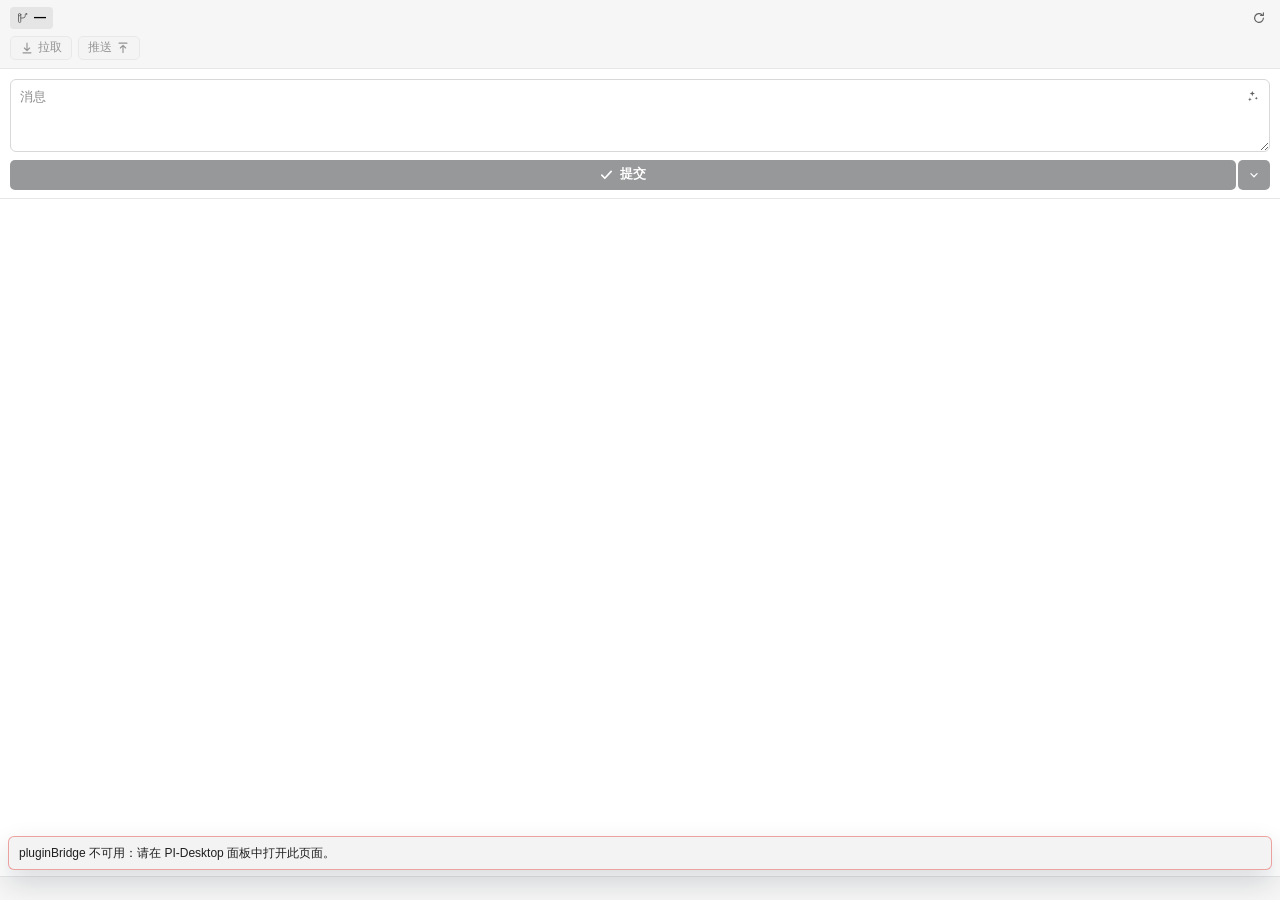
==== git-workbench/renderer/index.html @ c123859a "feat(git-workbench): 新增 Git 工作面板插件 - 新增插件清单与主进程：提供 git.state/diff/stage/commit/pull/push 等面板通道，并以参数数" ====
<!doctype html>
<html lang="zh-CN" data-booting="true">
  <head>
    <meta charset="UTF-8" />
    <meta name="viewport" content="width=device-width, initial-scale=1.0" />
    <meta name="pi-plugin-chrome" content="v3" />
    <meta
      http-equiv="Content-Security-Policy"
      content="default-src 'none'; script-src 'self' file:; style-src 'self' file: 'unsafe-inline'; img-src 'self' file: data:; font-src 'self' file:; connect-src 'none';"
    />
    <title>Git Workbench</title>
    <link rel="stylesheet" href="panel.css" />
  </head>
  <body>
    <div class="shell" id="shell">
      <header class="topbar">
        <div class="repo-line">
          <span class="branch-chip" id="branchChip" title="当前分支">
            <svg viewBox="0 0 16 16" aria-hidden="true" class="ico">
              <path
                d="M5 3.5a1.5 1.5 0 1 1-3 0 1.5 1.5 0 0 1 3 0Zm0 0v9a1.5 1.5 0 1 1-3 0v-9M5 8h3a3 3 0 0 0 3-3V3.5"
                fill="none"
                stroke="currentColor"
                stroke-width="1.2"
                stroke-linecap="round"
              />
              <circle cx="12.5" cy="2.5" r="1.3" fill="currentColor" />
            </svg>
            <span id="branchName">—</span>
          </span>
          <span class="repo-name" id="repoName"></span>
          <span class="spacer"></span>
          <button class="icon-btn" id="refreshBtn" title="刷新" aria-label="刷新">
            <svg viewBox="0 0 16 16" aria-hidden="true" class="ico">
              <path
                d="M13 8a5 5 0 1 1-1.6-3.7M13 2v3.2H9.8"
                fill="none"
                stroke="currentColor"
                stroke-width="1.3"
                stroke-linecap="round"
                stroke-linejoin="round"
              />
            </svg>
          </button>
        </div>
        <div class="sync-line">
          <span class="sync-count" id="syncCount" hidden></span>
          <button class="ghost-btn" id="pullBtn" title="git pull（合并方式）">
            <svg viewBox="0 0 16 16" aria-hidden="true" class="ico">
              <path
                d="M8 2.5v8M8 11l-3-3M8 11l3-3M3.5 13.5h9"
                fill="none"
                stroke="currentColor"
                stroke-width="1.3"
                stroke-linecap="round"
                stroke-linejoin="round"
              />
            </svg>
            拉取
          </button>
          <button class="ghost-btn" id="pushBtn" title="git push">
            推送
            <svg viewBox="0 0 16 16" aria-hidden="true" class="ico">
              <path
                d="M8 13V5M8 5l-3 3M8 5l3 3M3.5 2.5h9"
                fill="none"
                stroke="currentColor"
                stroke-width="1.3"
                stroke-linecap="round"
                stroke-linejoin="round"
              />
            </svg>
          </button>
        </div>
      </header>

      <section class="composer">
        <div class="editor">
          <textarea
            id="message"
            rows="3"
            spellcheck="false"
            aria-label="提交信息"
            placeholder="消息"
          ></textarea>
          <button class="gen-btn" id="genBtn" title="用 AI 生成提交信息" aria-label="用 AI 生成提交信息">
            <svg viewBox="0 0 16 16" aria-hidden="true" class="ico">
              <path
                d="M7.2 2.2 8 4.4l2.2.8L8 6l-.8 2.2L6.4 6l-2.2-.8L6.4 4.4 7.2 2.2Zm4.6 6.6.5 1.3 1.3.5-1.3.5-.5 1.3-.5-1.3-1.3-.5 1.3-.5.5-1.3ZM4.4 9.6l.6 1.6 1.6.6-1.6.6-.6 1.6-.6-1.6L2.2 12l1.6-.6.6-1.6Z"
                fill="currentColor"
              />
            </svg>
          </button>
        </div>
        <div class="commit-row">
          <button class="commit-btn" id="commitBtn">
            <svg viewBox="0 0 16 16" aria-hidden="true" class="ico">
              <path
                d="M3 8.6 6.2 12 13 4.6"
                fill="none"
                stroke="currentColor"
                stroke-width="1.8"
                stroke-linecap="round"
                stroke-linejoin="round"
              />
            </svg>
            <span id="commitLabel">提交</span>
          </button>
          <button class="commit-split" id="commitMenuBtn" aria-haspopup="menu" aria-expanded="false" aria-label="更多提交选项">
            <svg viewBox="0 0 16 16" aria-hidden="true" class="ico">
              <path d="m4.5 6.5 3.5 3.5 3.5-3.5" fill="none" stroke="currentColor" stroke-width="1.4" stroke-linecap="round" stroke-linejoin="round" />
            </svg>
          </button>
        </div>
        <div class="menu" id="commitMenu" role="menu" hidden>
          <button class="menu-item" data-menu="commit-staged" role="menuitem">仅提交已暂存</button>
          <button class="menu-item" data-menu="commit-all" role="menuitem">提交全部更改</button>
          <div class="menu-sep"></div>
          <label class="menu-check"><input type="checkbox" id="optPush" /> 提交后立即推送</label>
          <label class="menu-check"><input type="checkbox" id="optSignoff" /> 添加 Signed-off-by</label>
        </div>
      </section>

      <div class="banner" id="banner" hidden></div>

      <main class="lists" id="lists" aria-live="polite"></main>

      <footer class="statusbar">
        <span class="status-repo" id="statusRepo"></span>
        <span class="status-last" id="statusLast"></span>
      </footer>
    </div>

    <div class="overlay" id="overlay" hidden>
      <div class="sheet" role="dialog" aria-modal="true" aria-labelledby="sheetTitle">
        <header class="sheet-head">
          <button class="icon-btn" id="sheetBack" aria-label="返回">
            <svg viewBox="0 0 16 16" aria-hidden="true" class="ico">
              <path d="M10 3 5 8l5 5" fill="none" stroke="currentColor" stroke-width="1.4" stroke-linecap="round" stroke-linejoin="round" />
            </svg>
          </button>
          <div class="sheet-titles">
            <div class="sheet-title" id="sheetTitle"></div>
            <div class="sheet-sub" id="sheetSub"></div>
          </div>
          <button class="icon-btn" id="sheetClose" aria-label="关闭">
            <svg viewBox="0 0 16 16" aria-hidden="true" class="ico">
              <path d="m4 4 8 8M12 4l-8 8" fill="none" stroke="currentColor" stroke-width="1.4" stroke-linecap="round" />
            </svg>
          </button>
        </header>
        <div class="sheet-body" id="sheetBody"></div>
        <footer class="sheet-foot" id="sheetFoot" hidden></footer>
      </div>
    </div>

    <div class="toasts" id="toasts"></div>
    <script src="panel.js"></script>
  </body>
</html>
---- git-workbench/renderer/panel.css ----
/*
 * Git Workbench — work-panel view styling.
 *
 * The view docks inside the host work panel (--pi-plugin-titlebar-height is
 * 0px there and 46px in a detached ui.panel window), so every top offset uses
 * the host variable instead of a hard-coded number.
 */

:root {
  color-scheme: dark;
  --bg: #1f1f1f;
  --bg-soft: #232323;
  --surface: #262626;
  --surface-hover: #2d2d2d;
  --field: #1a1a1a;
  --border: #343434;
  --border-soft: #2a2a2a;
  --fg: #e8e8e8;
  --fg-strong: #ffffff;
  --muted: #9a9a9a;
  --muted-dim: #6f6f6f;
  --accent: #4a9eff;
  /* Primary action follows the host: text-primary on bg-primary, so a light,
     dark or plugin theme all get a readable monochrome commit button. The
     --theme-* hooks are filled in from app.getAppearance() by panel.js. */
  --commit: var(--theme-primary, #ffffff);
  --commit-hover: var(--theme-primary-hover, color-mix(in oklab, var(--commit) 88%, #000));
  --commit-fg: var(--theme-primary-fg, #1a1c1f);
  --danger: #e5534b;
  --add: #57ab5a;
  --del: #e5534b;
  --mod: #d4a72c;
  --untracked: #7bb3ff;
  --conflict: #d18616;
  --add-bg: rgba(46, 160, 67, 0.16);
  --del-bg: rgba(229, 83, 75, 0.15);
  --shadow: 0 12px 32px rgba(0, 0, 0, 0.45);
  --radius: 6px;
  --mono: ui-monospace, SFMono-Regular, "SF Mono", Menlo, Consolas, monospace;
}

:root[data-base="light"] {
  color-scheme: light;
  --bg: #ffffff;
  --bg-soft: #f6f6f6;
  --surface: #f3f3f3;
  --surface-hover: #e9e9e9;
  --field: #ffffff;
  --border: #d8d8d8;
  --border-soft: #e6e6e6;
  --fg: #1f1f1f;
  --fg-strong: #000000;
  --muted: #616161;
  --muted-dim: #8b8b8b;
  --accent: #0a66c2;
  --commit: var(--theme-primary, #1a1c1f);
  --commit-hover: var(--theme-primary-hover, color-mix(in oklab, var(--commit) 86%, #fff));
  --commit-fg: var(--theme-primary-fg, #ffffff);
  --add: #1a7f37;
  --del: #cf222e;
  --mod: #9a6700;
  --untracked: #0969da;
  --conflict: #bc4c00;
  --add-bg: rgba(26, 127, 55, 0.1);
  --del-bg: rgba(207, 34, 46, 0.09);
  --shadow: 0 12px 28px rgba(15, 25, 35, 0.16);
}

* {
  box-sizing: border-box;
}

html,
body {
  height: 100%;
}

body {
  margin: 0;
  background: var(--bg);
  color: var(--fg);
  font: 13px/1.45 -apple-system, BlinkMacSystemFont, "Segoe UI", "PingFang SC", "Hiragino Sans GB", sans-serif;
  overflow: hidden;
  -webkit-font-smoothing: antialiased;
}

button {
  font: inherit;
  color: inherit;
  background: none;
  border: 0;
  cursor: pointer;
}

button:focus-visible,
textarea:focus-visible,
.file:focus-visible {
  outline: 2px solid color-mix(in oklab, var(--accent) 70%, transparent);
  outline-offset: 1px;
}

.ico {
  width: 14px;
  height: 14px;
  flex: none;
}

.shell {
  display: flex;
  flex-direction: column;
  height: 100dvh;
  padding-top: var(--pi-plugin-titlebar-height, 0px);
  min-height: 0;
  position: relative;
}

/* ---------------------------------------------------------------- top bar */

.topbar {
  flex: none;
  padding: 6px 10px 8px;
  border-bottom: 1px solid var(--border-soft);
  background: var(--bg-soft);
}

.repo-line {
  display: flex;
  align-items: center;
  gap: 6px;
  min-height: 24px;
}

.branch-chip {
  display: inline-flex;
  align-items: center;
  gap: 5px;
  max-width: 58%;
  padding: 2px 7px;
  border-radius: 4px;
  background: color-mix(in oklab, var(--fg) 8%, transparent);
  font-size: 12px;
  font-weight: 560;
  letter-spacing: -0.01em;
  color: var(--fg-strong);
  white-space: nowrap;
  overflow: hidden;
  text-overflow: ellipsis;
}

.branch-chip .ico {
  width: 12px;
  height: 12px;
  color: var(--muted);
}

.repo-name {
  font-size: 11.5px;
  color: var(--muted-dim);
  white-space: nowrap;
  overflow: hidden;
  text-overflow: ellipsis;
}

.spacer {
  flex: 1 1 auto;
}

.icon-btn {
  display: inline-flex;
  align-items: center;
  justify-content: center;
  width: 22px;
  height: 22px;
  border-radius: 4px;
  color: var(--muted);
  transition: background 120ms ease, color 120ms ease;
}

.icon-btn:hover {
  background: var(--surface-hover);
  color: var(--fg-strong);
}

.sync-line {
  display: flex;
  align-items: center;
  gap: 6px;
  margin-top: 6px;
}

.sync-count {
  font-size: 11.5px;
  color: var(--muted);
  font-variant-numeric: tabular-nums;
  padding-right: 2px;
}

.ghost-btn {
  display: inline-flex;
  align-items: center;
  gap: 4px;
  height: 24px;
  padding: 0 9px;
  border: 1px solid var(--border);
  border-radius: 5px;
  background: var(--surface);
  color: var(--fg);
  font-size: 12px;
  transition: border-color 120ms ease, background 120ms ease;
}

.ghost-btn:hover:not(:disabled) {
  background: var(--surface-hover);
  border-color: color-mix(in oklab, var(--fg) 22%, transparent);
}

.ghost-btn:disabled {
  opacity: 0.45;
  cursor: default;
}

/* --------------------------------------------------------------- composer */

.composer {
  position: relative;
  flex: none;
  padding: 10px 10px 8px;
  border-bottom: 1px solid var(--border-soft);
}

.editor {
  position: relative;
}

textarea#message {
  display: block;
  width: 100%;
  min-height: 54px;
  max-height: 220px;
  padding: 8px 34px 8px 9px;
  resize: vertical;
  border: 1px solid var(--border);
  border-radius: var(--radius);
  background: var(--field);
  color: var(--fg-strong);
  font: inherit;
  line-height: 1.4;
}

textarea#message::placeholder {
  color: var(--muted-dim);
}

textarea#message:focus {
  border-color: color-mix(in oklab, var(--accent) 62%, transparent);
  outline: none;
}

.gen-btn {
  position: absolute;
  top: 5px;
  right: 5px;
  display: inline-flex;
  align-items: center;
  justify-content: center;
  width: 24px;
  height: 24px;
  border-radius: 4px;
  color: var(--muted);
}

.gen-btn:hover:not(:disabled) {
  background: var(--surface-hover);
  color: var(--accent);
}

.gen-btn[data-busy="true"] .ico {
  animation: spin 1s linear infinite;
}

@keyframes spin {
  to {
    transform: rotate(360deg);
  }
}

.commit-row {
  display: flex;
  gap: 2px;
  margin-top: 8px;
}

.commit-btn,
.commit-split {
  display: inline-flex;
  align-items: center;
  justify-content: center;
  gap: 6px;
  height: 30px;
  border-radius: 5px;
  background: var(--commit);
  color: var(--commit-fg);
  font-size: 13px;
  font-weight: 600;
  letter-spacing: 0.01em;
  transition: background 120ms ease, opacity 120ms ease;
}

.commit-btn {
  flex: 1 1 auto;
}

.commit-btn .ico {
  width: 15px;
  height: 15px;
}

.commit-split {
  flex: none;
  width: 32px;
}

.commit-btn:hover:not(:disabled),
.commit-split:hover:not(:disabled) {
  background: var(--commit-hover);
}

.commit-btn:disabled,
.commit-split:disabled {
  opacity: 0.45;
  cursor: default;
}

.menu {
  position: absolute;
  z-index: 20;
  right: 10px;
  left: 10px;
  margin-top: 4px;
  padding: 4px;
  border: 1px solid var(--border);
  border-radius: 7px;
  background: var(--surface);
  box-shadow: var(--shadow);
}

.menu-item {
  display: block;
  width: 100%;
  padding: 6px 8px;
  border-radius: 4px;
  text-align: left;
  font-size: 12.5px;
}

.menu-item:hover {
  background: var(--surface-hover);
}

.menu-sep {
  height: 1px;
  margin: 4px 2px;
  background: var(--border-soft);
}

.menu-check {
  display: flex;
  align-items: center;
  gap: 7px;
  padding: 5px 8px;
  border-radius: 4px;
  font-size: 12.5px;
  color: var(--fg);
  cursor: pointer;
}

.menu-check:hover {
  background: var(--surface-hover);
}

.menu-check input {
  accent-color: var(--accent);
  margin: 0;
}

.banner {
  flex: none;
  margin: 8px 10px 0;
  padding: 7px 9px;
  border: 1px solid color-mix(in oklab, var(--danger) 45%, transparent);
  border-radius: var(--radius);
  background: color-mix(in oklab, var(--danger) 12%, transparent);
  color: var(--fg);
  font-size: 12px;
  white-space: pre-wrap;
  word-break: break-word;
}

.banner[data-kind="info"] {
  border-color: color-mix(in oklab, var(--accent) 42%, transparent);
  background: color-mix(in oklab, var(--accent) 12%, transparent);
}

/* ------------------------------------------------------------------ lists */

.lists {
  flex: 1 1 auto;
  min-height: 0;
  overflow-y: auto;
  overflow-x: hidden;
  padding-bottom: 8px;
}

.group + .group {
  border-top: 1px solid var(--border-soft);
}

.group-head {
  display: flex;
  align-items: center;
  gap: 6px;
  height: 30px;
  padding: 0 8px 0 4px;
  position: sticky;
  top: 0;
  z-index: 5;
  background: var(--bg);
}

.collapse {
  display: inline-flex;
  align-items: center;
  justify-content: center;
  width: 18px;
  height: 18px;
  border-radius: 4px;
  color: var(--muted);
  transition: transform 140ms ease;
}

.collapse[data-collapsed="true"] {
  transform: rotate(-90deg);
}

.collapse:hover {
  background: var(--surface-hover);
  color: var(--fg);
}

.group-head h2 {
  margin: 0;
  font-size: 12.5px;
  font-weight: 600;
  letter-spacing: 0.01em;
  color: var(--fg-strong);
}

.count {
  min-width: 17px;
  padding: 0 5px;
  border-radius: 9px;
  background: color-mix(in oklab, var(--fg) 12%, transparent);
  color: var(--fg);
  font-size: 11px;
  line-height: 16px;
  text-align: center;
  font-variant-numeric: tabular-nums;
}

.group-actions {
  display: flex;
  align-items: center;
  gap: 1px;
  margin-left: auto;
  opacity: 0;
  transition: opacity 120ms ease;
}

.group-head:hover .group-actions,
.group-actions:focus-within {
  opacity: 1;
}

.mini {
  display: inline-flex;
  align-items: center;
  justify-content: center;
  width: 20px;
  height: 20px;
  border-radius: 4px;
  color: var(--muted);
  font-size: 13px;
  line-height: 1;
}

.mini:hover {
  background: var(--surface-hover);
  color: var(--fg-strong);
}

.mini[data-act="discard"]:hover {
  color: var(--danger);
}

.files {
  margin: 0;
  padding: 0 4px 4px;
  list-style: none;
}

.file {
  display: flex;
  align-items: center;
  gap: 7px;
  height: 23px;
  padding: 0 6px 0 5px;
  border-radius: 4px;
  cursor: pointer;
  user-select: none;
}

.file:hover {
  background: var(--surface-hover);
}

.ftype {
  flex: none;
  display: inline-flex;
  align-items: center;
  justify-content: center;
  width: 17px;
  height: 15px;
  border-radius: 2px;
  background: color-mix(in oklab, var(--ft, var(--muted)) 82%, transparent);
  color: #0b0b0b;
  font-size: 8px;
  font-weight: 700;
  letter-spacing: -0.02em;
}

:root[data-base="light"] .ftype {
  color: #ffffff;
}

.ftext {
  display: flex;
  align-items: baseline;
  gap: 6px;
  min-width: 0;
  flex: 1 1 auto;
}

.fname {
  flex: none;
  max-width: 62%;
  overflow: hidden;
  text-overflow: ellipsis;
  white-space: nowrap;
  color: var(--fg-strong);
}

.fdir {
  min-width: 0;
  overflow: hidden;
  text-overflow: ellipsis;
  white-space: nowrap;
  font-size: 11.5px;
  color: var(--muted-dim);
}

.factions {
  display: none;
  align-items: center;
  gap: 1px;
  flex: none;
}

.file:hover .factions,
.file:focus-within .factions {
  display: inline-flex;
}

.file:hover .fstat,
.file:focus-within .fstat {
  display: none;
}

.fstat {
  flex: none;
  width: 14px;
  text-align: center;
  font-size: 11.5px;
  font-weight: 600;
  font-variant-numeric: tabular-nums;
}

.stat-M { color: var(--mod); }
.stat-A { color: var(--add); }
.stat-D { color: var(--del); }
.stat-R,
.stat-C { color: var(--untracked); }
.stat-U { color: var(--conflict); }

.empty {
  padding: 18px 14px;
  color: var(--muted);
  font-size: 12.5px;
  text-align: center;
  line-height: 1.6;
}

.empty strong {
  display: block;
  margin-bottom: 4px;
  color: var(--fg);
  font-weight: 560;
}

/* --------------------------------------------------------------- statusbar */

.statusbar {
  flex: none;
  display: flex;
  align-items: center;
  gap: 8px;
  height: 24px;
  padding: 0 10px;
  border-top: 1px solid var(--border-soft);
  background: var(--bg-soft);
  font-size: 11px;
  color: var(--muted-dim);
}

.status-repo {
  min-width: 0;
  overflow: hidden;
  text-overflow: ellipsis;
  white-space: nowrap;
}

.status-last {
  margin-left: auto;
  min-width: 0;
  overflow: hidden;
  text-overflow: ellipsis;
  white-space: nowrap;
  font-family: var(--mono);
}

/* ---------------------------------------------------------- diff / dialog */

.overlay {
  position: fixed;
  inset: 0;
  z-index: 40;
  display: flex;
  flex-direction: column;
  padding-top: var(--pi-plugin-titlebar-height, 0px);
  background: var(--bg);
}

.overlay[hidden] {
  display: none;
}

.sheet {
  display: flex;
  flex-direction: column;
  flex: 1 1 auto;
  min-height: 0;
}

/* A confirmation is a compact centered card, not a full-page sheet. */
.overlay[data-mode="confirm"] {
  align-items: center;
  justify-content: center;
  padding: calc(var(--pi-plugin-titlebar-height, 0px) + 16px) 16px 16px;
  background: rgba(0, 0, 0, 0.5);
}

.overlay[data-mode="confirm"] .sheet {
  flex: 0 1 auto;
  width: 100%;
  max-width: 420px;
  max-height: 80%;
  overflow: hidden;
  border: 1px solid var(--border);
  border-radius: 9px;
  background: var(--surface);
  box-shadow: var(--shadow);
}

.overlay[data-mode="confirm"] .sheet-head {
  background: transparent;
}

.overlay[data-mode="confirm"] #sheetBack {
  display: none;
}

.overlay[data-mode="confirm"] .sheet-body {
  flex: 0 1 auto;
}

.overlay[data-mode="confirm"] .sheet-foot {
  background: transparent;
}

.sheet-head {
  flex: none;
  display: flex;
  align-items: center;
  gap: 6px;
  padding: 6px 8px;
  border-bottom: 1px solid var(--border-soft);
  background: var(--bg-soft);
}

.sheet-titles {
  min-width: 0;
  flex: 1 1 auto;
}

.sheet-title {
  font-size: 12.5px;
  font-weight: 600;
  color: var(--fg-strong);
  overflow: hidden;
  text-overflow: ellipsis;
  white-space: nowrap;
}

.sheet-sub {
  font-size: 11px;
  color: var(--muted-dim);
  overflow: hidden;
  text-overflow: ellipsis;
  white-space: nowrap;
}

.sheet-body {
  flex: 1 1 auto;
  min-height: 0;
  overflow: auto;
  padding: 0;
}

.sheet-foot {
  flex: none;
  display: flex;
  justify-content: flex-end;
  gap: 8px;
  padding: 9px 10px;
  border-top: 1px solid var(--border-soft);
  background: var(--bg-soft);
}

.sheet-foot[hidden] {
  display: none;
}

.btn {
  height: 27px;
  padding: 0 12px;
  border: 1px solid var(--border);
  border-radius: 5px;
  background: var(--surface);
  font-size: 12.5px;
}

.btn:hover {
  background: var(--surface-hover);
}

.btn-primary {
  border-color: transparent;
  background: var(--commit);
  color: var(--commit-fg);
  font-weight: 600;
}

.btn-primary:hover {
  background: var(--commit-hover);
}

.btn-danger {
  border-color: transparent;
  background: var(--danger);
  color: #ffffff;
  font-weight: 600;
}

.confirm-body {
  padding: 16px 14px;
  font-size: 13px;
  line-height: 1.6;
  color: var(--fg);
}

.confirm-body code {
  font-family: var(--mono);
  font-size: 12px;
}

.patch {
  margin: 0;
  padding: 2px 0 14px;
  font: 11.5px/1.5 var(--mono);
  tab-size: 4;
}

.patch .line {
  display: block;
  padding: 0 10px;
  white-space: pre-wrap;
  word-break: break-word;
}

.patch .line.add {
  background: var(--add-bg);
  color: var(--add);
}

.patch .line.del {
  background: var(--del-bg);
  color: var(--del);
}

.patch .line.hunk {
  color: var(--accent);
  opacity: 0.9;
}

.patch .line.meta {
  color: var(--muted-dim);
}

.patch .line.ctx {
  color: var(--fg);
}

.patch-note {
  padding: 10px 12px;
  color: var(--muted);
  font: 12px/1.6 -apple-system, BlinkMacSystemFont, sans-serif;
}

/* ---------------------------------------------------------------- toasts */

.toasts {
  position: fixed;
  left: 8px;
  right: 8px;
  bottom: 30px;
  z-index: 60;
  display: flex;
  flex-direction: column;
  gap: 6px;
  pointer-events: none;
}

.toast {
  padding: 7px 10px;
  border: 1px solid var(--border);
  border-radius: var(--radius);
  background: var(--surface);
  box-shadow: var(--shadow);
  color: var(--fg);
  font-size: 12px;
  line-height: 1.5;
  word-break: break-word;
  animation: toast-in 140ms ease-out;
}

.toast[data-kind="error"] {
  border-color: color-mix(in oklab, var(--danger) 50%, transparent);
}

.toast[data-kind="success"] {
  border-color: color-mix(in oklab, var(--add) 55%, transparent);
}

@keyframes toast-in {
  from {
    opacity: 0;
    transform: translateY(6px);
  }
}

@media (prefers-reduced-motion: reduce) {
  * {
    animation-duration: 0.01ms !important;
  }
}
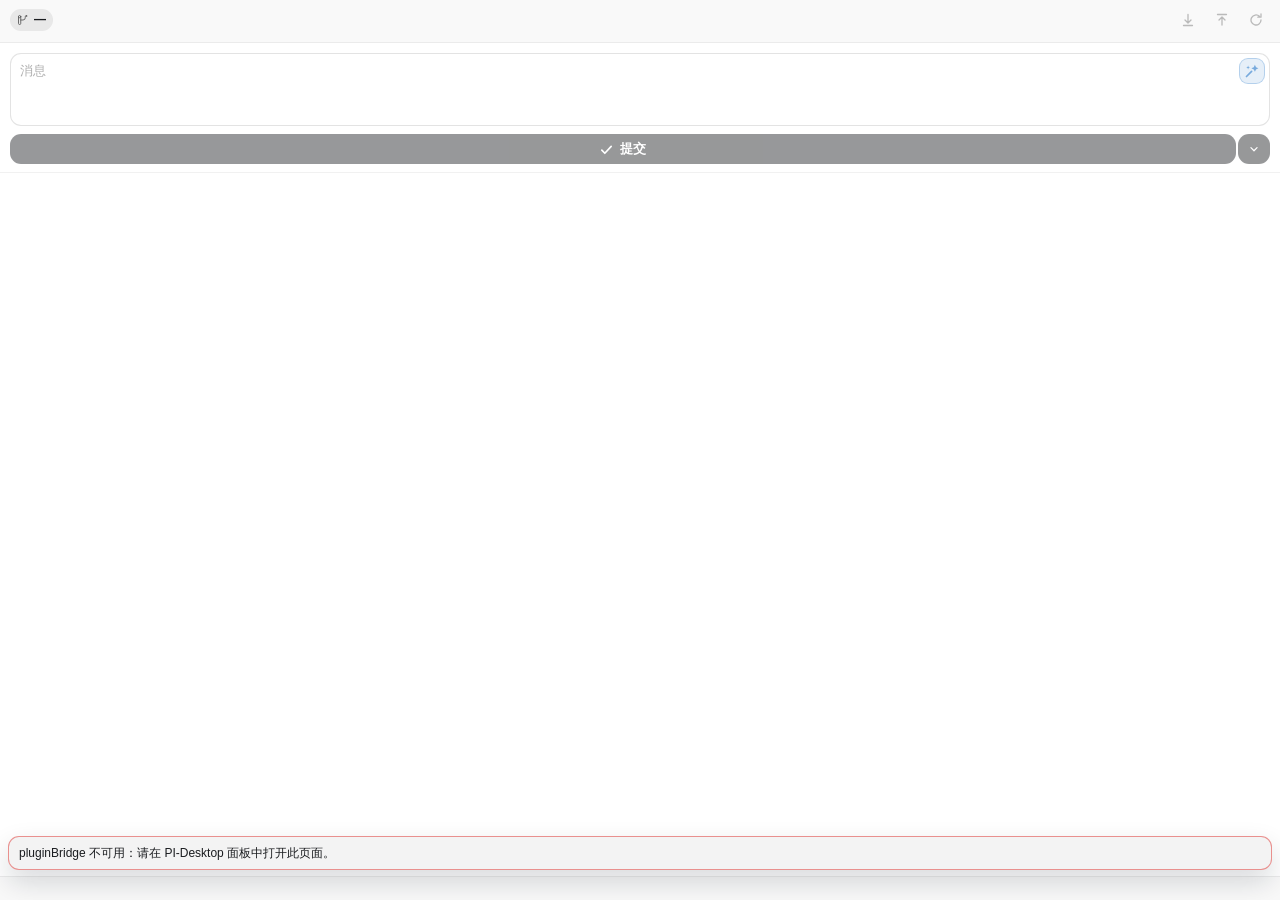
==== commit 0c66ee32: "feat(git-workbench): 面板底部新增提交历史与提交 diff 视图 - 新增 git.log / git.commitFiles / git.commitDiff 只读接口，提交历史" ====
--- a/git-workbench/renderer/index.html
+++ b/git-workbench/renderer/index.html
@@ -30,39 +30,35 @@
           </span>
           <span class="repo-name" id="repoName"></span>
           <span class="spacer"></span>
+          <span class="sync-count" id="syncCount" hidden></span>
+          <button class="icon-btn" id="pullBtn" title="拉取（git pull）" aria-label="拉取">
+            <svg viewBox="0 0 16 16" aria-hidden="true" class="ico">
+              <path
+                d="M8 2.5v8M8 11l-3-3M8 11l3-3M3.5 13.5h9"
+                fill="none"
+                stroke="currentColor"
+                stroke-width="1.3"
+                stroke-linecap="round"
+                stroke-linejoin="round"
+              />
+            </svg>
+          </button>
+          <button class="icon-btn" id="pushBtn" title="推送（git push）" aria-label="推送">
+            <svg viewBox="0 0 16 16" aria-hidden="true" class="ico">
+              <path
+                d="M8 13V5M8 5l-3 3M8 5l3 3M3.5 2.5h9"
+                fill="none"
+                stroke="currentColor"
+                stroke-width="1.3"
+                stroke-linecap="round"
+                stroke-linejoin="round"
+              />
+            </svg>
+          </button>
           <button class="icon-btn" id="refreshBtn" title="刷新" aria-label="刷新">
             <svg viewBox="0 0 16 16" aria-hidden="true" class="ico">
               <path
                 d="M13 8a5 5 0 1 1-1.6-3.7M13 2v3.2H9.8"
-                fill="none"
-                stroke="currentColor"
-                stroke-width="1.3"
-                stroke-linecap="round"
-                stroke-linejoin="round"
-              />
-            </svg>
-          </button>
-        </div>
-        <div class="sync-line">
-          <span class="sync-count" id="syncCount" hidden></span>
-          <button class="ghost-btn" id="pullBtn" title="git pull（合并方式）">
-            <svg viewBox="0 0 16 16" aria-hidden="true" class="ico">
-              <path
-                d="M8 2.5v8M8 11l-3-3M8 11l3-3M3.5 13.5h9"
-                fill="none"
-                stroke="currentColor"
-                stroke-width="1.3"
-                stroke-linecap="round"
-                stroke-linejoin="round"
-              />
-            </svg>
-            拉取
-          </button>
-          <button class="ghost-btn" id="pushBtn" title="git push">
-            推送
-            <svg viewBox="0 0 16 16" aria-hidden="true" class="ico">
-              <path
-                d="M8 13V5M8 5l-3 3M8 5l3 3M3.5 2.5h9"
                 fill="none"
                 stroke="currentColor"
                 stroke-width="1.3"
@@ -74,61 +70,167 @@
         </div>
       </header>
 
-      <section class="composer">
-        <div class="editor">
-          <textarea
-            id="message"
-            rows="3"
-            spellcheck="false"
-            aria-label="提交信息"
-            placeholder="消息"
-          ></textarea>
-          <button class="gen-btn" id="genBtn" title="用 AI 生成提交信息" aria-label="用 AI 生成提交信息">
-            <svg viewBox="0 0 16 16" aria-hidden="true" class="ico">
-              <path
-                d="M7.2 2.2 8 4.4l2.2.8L8 6l-.8 2.2L6.4 6l-2.2-.8L6.4 4.4 7.2 2.2Zm4.6 6.6.5 1.3 1.3.5-1.3.5-.5 1.3-.5-1.3-1.3-.5 1.3-.5.5-1.3ZM4.4 9.6l.6 1.6 1.6.6-1.6.6-.6 1.6-.6-1.6L2.2 12l1.6-.6.6-1.6Z"
-                fill="currentColor"
-              />
-            </svg>
-          </button>
+      <!-- Two columns: the work panel on the left, the selected diff on the
+           right. The splitter between them drags the diff width. -->
+      <div class="split" id="split">
+        <div class="pane pane-main" id="paneMain">
+          <section class="composer">
+            <div class="editor">
+              <textarea
+                id="message"
+                rows="3"
+                spellcheck="false"
+                aria-label="提交信息"
+                placeholder="消息"
+              ></textarea>
+              <button
+                class="gen-btn"
+                id="genBtn"
+                title="用 AI 生成提交信息"
+                aria-label="用 AI 生成提交信息"
+              >
+                <svg viewBox="0 0 16 16" aria-hidden="true" class="ico">
+                  <path
+                    d="M2.5 13.5 7.6 8.4"
+                    fill="none"
+                    stroke="currentColor"
+                    stroke-width="1.7"
+                    stroke-linecap="round"
+                  />
+                  <path
+                    d="M10.9 1.8 12 4.2l2.4 1.1L12 6.4l-1.1 2.4-1.1-2.4-2.4-1.1L9.8 4.2Z"
+                    fill="currentColor"
+                  />
+                  <path
+                    d="M4.1 2.6 4.6 4l1.4.5-1.4.5-.5 1.4-.5-1.4L2.2 4.5 3.6 4Z"
+                    fill="currentColor"
+                  />
+                </svg>
+              </button>
+            </div>
+            <div class="commit-row">
+              <button class="commit-btn" id="commitBtn">
+                <svg viewBox="0 0 16 16" aria-hidden="true" class="ico">
+                  <path
+                    d="M3 8.6 6.2 12 13 4.6"
+                    fill="none"
+                    stroke="currentColor"
+                    stroke-width="1.8"
+                    stroke-linecap="round"
+                    stroke-linejoin="round"
+                  />
+                </svg>
+                <span id="commitLabel">提交</span>
+              </button>
+              <button
+                class="commit-split"
+                id="commitMenuBtn"
+                aria-haspopup="menu"
+                aria-expanded="false"
+                aria-label="更多提交选项"
+              >
+                <svg viewBox="0 0 16 16" aria-hidden="true" class="ico">
+                  <path
+                    d="m4.5 6.5 3.5 3.5 3.5-3.5"
+                    fill="none"
+                    stroke="currentColor"
+                    stroke-width="1.4"
+                    stroke-linecap="round"
+                    stroke-linejoin="round"
+                  />
+                </svg>
+              </button>
+            </div>
+            <div class="menu" id="commitMenu" role="menu" hidden>
+              <button class="menu-item" data-menu="commit-staged" role="menuitem">仅提交已暂存</button>
+              <button class="menu-item" data-menu="commit-all" role="menuitem">提交全部更改</button>
+              <div class="menu-sep"></div>
+              <label class="menu-check"><input type="checkbox" id="optPush" /> 提交后立即推送</label>
+              <label class="menu-check"><input type="checkbox" id="optSignoff" /> 添加 Signed-off-by</label>
+            </div>
+          </section>
+
+          <div class="banner" id="banner" hidden></div>
+
+          <main class="lists" id="lists" aria-live="polite"></main>
+
+          <section class="history" id="history" aria-label="提交历史">
+            <header class="history-head" id="historyHead">
+              <button
+                class="collapse"
+                id="historyToggle"
+                data-collapsed="false"
+                aria-expanded="true"
+                aria-label="折叠或展开提交历史"
+              >
+                <svg viewBox="0 0 16 16" aria-hidden="true" class="ico">
+                  <path
+                    d="m4.5 6.5 3.5 3.5 3.5-3.5"
+                    fill="none"
+                    stroke="currentColor"
+                    stroke-width="1.4"
+                    stroke-linecap="round"
+                    stroke-linejoin="round"
+                  />
+                </svg>
+              </button>
+              <h2>提交历史</h2>
+              <span class="count" id="historyCount" hidden></span>
+              <div class="group-actions">
+                <button class="mini" id="historyMore" hidden title="加载更多提交" aria-label="加载更多提交">
+                  <svg viewBox="0 0 16 16" aria-hidden="true" class="ico">
+                    <circle cx="3.4" cy="8" r="1.15" fill="currentColor" />
+                    <circle cx="8" cy="8" r="1.15" fill="currentColor" />
+                    <circle cx="12.6" cy="8" r="1.15" fill="currentColor" />
+                  </svg>
+                </button>
+              </div>
+            </header>
+            <div class="history-body" id="historyBody">
+              <ol class="commits" id="commits"></ol>
+              <div class="history-empty" id="historyEmpty" hidden></div>
+            </div>
+          </section>
+
+          <footer class="statusbar">
+            <span class="status-repo" id="statusRepo"></span>
+            <span class="status-last" id="statusLast"></span>
+          </footer>
         </div>
-        <div class="commit-row">
-          <button class="commit-btn" id="commitBtn">
-            <svg viewBox="0 0 16 16" aria-hidden="true" class="ico">
-              <path
-                d="M3 8.6 6.2 12 13 4.6"
-                fill="none"
-                stroke="currentColor"
-                stroke-width="1.8"
-                stroke-linecap="round"
-                stroke-linejoin="round"
-              />
-            </svg>
-            <span id="commitLabel">提交</span>
-          </button>
-          <button class="commit-split" id="commitMenuBtn" aria-haspopup="menu" aria-expanded="false" aria-label="更多提交选项">
-            <svg viewBox="0 0 16 16" aria-hidden="true" class="ico">
-              <path d="m4.5 6.5 3.5 3.5 3.5-3.5" fill="none" stroke="currentColor" stroke-width="1.4" stroke-linecap="round" stroke-linejoin="round" />
-            </svg>
-          </button>
-        </div>
-        <div class="menu" id="commitMenu" role="menu" hidden>
-          <button class="menu-item" data-menu="commit-staged" role="menuitem">仅提交已暂存</button>
-          <button class="menu-item" data-menu="commit-all" role="menuitem">提交全部更改</button>
-          <div class="menu-sep"></div>
-          <label class="menu-check"><input type="checkbox" id="optPush" /> 提交后立即推送</label>
-          <label class="menu-check"><input type="checkbox" id="optSignoff" /> 添加 Signed-off-by</label>
-        </div>
-      </section>
-
-      <div class="banner" id="banner" hidden></div>
-
-      <main class="lists" id="lists" aria-live="polite"></main>
-
-      <footer class="statusbar">
-        <span class="status-repo" id="statusRepo"></span>
-        <span class="status-last" id="statusLast"></span>
-      </footer>
+
+        <div
+          class="splitter"
+          id="splitter"
+          role="separator"
+          aria-orientation="vertical"
+          aria-label="调整差异面板宽度（双击恢复一半）"
+          aria-valuemin="180"
+          tabindex="0"
+          hidden
+        ></div>
+
+        <section class="pane pane-diff" id="diffPane" aria-label="文件差异" hidden>
+          <header class="diff-head">
+            <div class="diff-titles">
+              <div class="diff-title" id="diffTitle"></div>
+              <div class="diff-sub" id="diffSub" hidden></div>
+            </div>
+            <span class="diff-stat" id="diffStat" hidden></span>
+            <button class="icon-btn" id="diffClose" title="关闭差异（Esc）" aria-label="关闭差异">
+              <svg viewBox="0 0 16 16" aria-hidden="true" class="ico">
+                <path
+                  d="m4 4 8 8M12 4l-8 8"
+                  fill="none"
+                  stroke="currentColor"
+                  stroke-width="1.4"
+                  stroke-linecap="round"
+                />
+              </svg>
+            </button>
+          </header>
+          <div class="diff-body" id="diffBody"></div>
+        </section>
+      </div>
     </div>
 
     <div class="overlay" id="overlay" hidden>
@@ -136,7 +238,14 @@
         <header class="sheet-head">
           <button class="icon-btn" id="sheetBack" aria-label="返回">
             <svg viewBox="0 0 16 16" aria-hidden="true" class="ico">
-              <path d="M10 3 5 8l5 5" fill="none" stroke="currentColor" stroke-width="1.4" stroke-linecap="round" stroke-linejoin="round" />
+              <path
+                d="M10 3 5 8l5 5"
+                fill="none"
+                stroke="currentColor"
+                stroke-width="1.4"
+                stroke-linecap="round"
+                stroke-linejoin="round"
+              />
             </svg>
           </button>
           <div class="sheet-titles">
@@ -145,7 +254,13 @@
           </div>
           <button class="icon-btn" id="sheetClose" aria-label="关闭">
             <svg viewBox="0 0 16 16" aria-hidden="true" class="ico">
-              <path d="m4 4 8 8M12 4l-8 8" fill="none" stroke="currentColor" stroke-width="1.4" stroke-linecap="round" />
+              <path
+                d="m4 4 8 8M12 4l-8 8"
+                fill="none"
+                stroke="currentColor"
+                stroke-width="1.4"
+                stroke-linecap="round"
+              />
             </svg>
           </button>
         </header>
--- a/git-workbench/renderer/panel.css
+++ b/git-workbench/renderer/panel.css
@@ -8,17 +8,21 @@
 
 :root {
   color-scheme: dark;
-  --bg: #1f1f1f;
-  --bg-soft: #232323;
-  --surface: #262626;
-  --surface-hover: #2d2d2d;
-  --field: #1a1a1a;
-  --border: #343434;
-  --border-soft: #2a2a2a;
-  --fg: #e8e8e8;
+  /* Mirrors the host's dark palette (--ds-bg-* / --ds-text-* / --ds-border-*);
+     panel.js overwrites these from a plugin theme's tokens when one is active. */
+  --bg: #181818;
+  --bg-soft: #212121;
+  --surface: #212121;
+  --surface-hover: #282828;
+  --field: #0d0d0d;
+  --border: rgba(255, 255, 255, 0.08);
+  --border-soft: rgba(255, 255, 255, 0.05);
+  --fg: #ffffff;
   --fg-strong: #ffffff;
-  --muted: #9a9a9a;
-  --muted-dim: #6f6f6f;
+  --muted: rgba(255, 255, 255, 0.55);
+  --muted-dim: rgba(255, 255, 255, 0.38);
+  /* The host's own dark accent is plain white; the panel needs a chromatic
+     highlight, and a plugin theme with a real accent overrides this. */
   --accent: #4a9eff;
   /* Primary action follows the host: text-primary on bg-primary, so a light,
      dark or plugin theme all get a readable monochrome commit button. The
@@ -27,42 +31,52 @@
   --commit-hover: var(--theme-primary-hover, color-mix(in oklab, var(--commit) 88%, #000));
   --commit-fg: var(--theme-primary-fg, #1a1c1f);
   --danger: #e5534b;
-  --add: #57ab5a;
-  --del: #e5534b;
-  --mod: #d4a72c;
+  --add: #40c977;
+  --del: #ff6764;
+  --mod: #ff8549;
   --untracked: #7bb3ff;
-  --conflict: #d18616;
-  --add-bg: rgba(46, 160, 67, 0.16);
-  --del-bg: rgba(229, 83, 75, 0.15);
+  --conflict: #ff8549;
+  /* Tints derive from the state colours so a theme's success/error carries
+     through to the row backgrounds as well. */
+  --add-bg: color-mix(in oklab, var(--add) 16%, transparent);
+  --del-bg: color-mix(in oklab, var(--del) 15%, transparent);
   --shadow: 0 12px 32px rgba(0, 0, 0, 0.45);
-  --radius: 6px;
+  --radius-sm: 8px;
+  --radius: 11px;
+  --radius-lg: 16px;
+  --radius-pill: 999px;
   --mono: ui-monospace, SFMono-Regular, "SF Mono", Menlo, Consolas, monospace;
 }
 
 :root[data-base="light"] {
   color-scheme: light;
+  /* Mirrors the host's light palette (--ds-bg-* / --ds-text-* / --ds-border-*);
+     panel.js overwrites these from a plugin theme's tokens when one is active. */
   --bg: #ffffff;
-  --bg-soft: #f6f6f6;
+  --bg-soft: #f9f9f9;
   --surface: #f3f3f3;
-  --surface-hover: #e9e9e9;
+  --surface-hover: #ededed;
   --field: #ffffff;
-  --border: #d8d8d8;
-  --border-soft: #e6e6e6;
-  --fg: #1f1f1f;
-  --fg-strong: #000000;
-  --muted: #616161;
-  --muted-dim: #8b8b8b;
+  --border: rgba(26, 28, 31, 0.12);
+  --border-soft: rgba(26, 28, 31, 0.06);
+  --fg: #1a1c1f;
+  --fg-strong: #1a1c1f;
+  --muted: #5d5d5d;
+  --muted-dim: #afafaf;
+  /* Same rule as dark: the host's light accent is ink, so keep the panel's
+     chromatic highlight and only take a theme accent that carries a hue. */
   --accent: #0a66c2;
   --commit: var(--theme-primary, #1a1c1f);
   --commit-hover: var(--theme-primary-hover, color-mix(in oklab, var(--commit) 86%, #fff));
   --commit-fg: var(--theme-primary-fg, #ffffff);
-  --add: #1a7f37;
-  --del: #cf222e;
-  --mod: #9a6700;
+  --add: #00a240;
+  --del: #e02e2a;
+  --danger: #e02e2a;
+  --mod: #e25507;
   --untracked: #0969da;
-  --conflict: #bc4c00;
-  --add-bg: rgba(26, 127, 55, 0.1);
-  --del-bg: rgba(207, 34, 46, 0.09);
+  --conflict: #e25507;
+  --add-bg: color-mix(in oklab, var(--add) 15%, transparent);
+  --del-bg: color-mix(in oklab, var(--del) 14%, transparent);
   --shadow: 0 12px 28px rgba(15, 25, 35, 0.16);
 }
 
@@ -114,6 +128,160 @@
   position: relative;
 }
 
+/* ------------------------------------------------------------ split panes */
+
+/*
+ * The work panel and the selected diff sit side by side. The diff pane stays
+ * hidden until a file is picked; #splitter then drags its width, which panel.js
+ * stores as --diff-width on #split.
+ */
+
+.split {
+  display: flex;
+  flex: 1 1 auto;
+  min-height: 0;
+  min-width: 0;
+}
+
+.pane {
+  display: flex;
+  flex-direction: column;
+  min-height: 0;
+  min-width: 0;
+}
+
+.pane-main {
+  flex: 1 1 auto;
+}
+
+.pane-diff {
+  flex: 0 0 var(--diff-width, 50%);
+  border-left: 1px solid var(--border);
+  background: var(--bg);
+}
+
+.pane-diff[hidden],
+.splitter[hidden] {
+  display: none;
+}
+
+.splitter {
+  position: relative;
+  z-index: 2;
+  flex: none;
+  width: 7px;
+  margin: 0 -3px;
+  border: 0;
+  padding: 0;
+  background: transparent;
+  cursor: col-resize;
+  touch-action: none;
+}
+
+.splitter:focus-visible {
+  outline: none;
+}
+
+/* Thin grab bar that lights up on hover, on focus and while dragging. */
+.splitter::after {
+  content: "";
+  position: absolute;
+  inset: 0 3px;
+  border-radius: var(--radius-pill);
+  background: transparent;
+}
+
+.splitter:hover::after,
+.splitter:focus-visible::after {
+  background: color-mix(in oklab, var(--accent) 55%, transparent);
+}
+
+.splitter[data-dragging="true"]::after {
+  background: var(--accent);
+}
+
+/* Keep the resize cursor while the pointer is outside both panes. */
+body.is-resizing {
+  cursor: col-resize;
+  user-select: none;
+}
+
+body.is-resizing * {
+  cursor: col-resize !important;
+}
+
+/* ---------------------------------------------------------------- diff pane */
+
+.diff-head {
+  flex: none;
+  display: flex;
+  align-items: center;
+  gap: 6px;
+  height: 30px;
+  padding: 0 6px 0 10px;
+  border-bottom: 1px solid var(--border-soft);
+  background: var(--bg-soft);
+}
+
+/* Single line, like the group heads on the left: name, then a muted suffix. */
+.diff-titles {
+  display: flex;
+  align-items: baseline;
+  gap: 8px;
+  min-width: 0;
+  flex: 1 1 auto;
+}
+
+.diff-title,
+.diff-sub {
+  overflow: hidden;
+  text-overflow: ellipsis;
+  white-space: nowrap;
+}
+
+.diff-title {
+  flex: 0 1 auto;
+  min-width: 0;
+  font-family: var(--mono);
+  font-size: 12.5px;
+  font-weight: 600;
+  color: var(--fg-strong);
+}
+
+.diff-sub {
+  flex: none;
+  font-size: 11px;
+  color: var(--muted-dim);
+}
+
+.diff-sub[hidden],
+.diff-stat[hidden] {
+  display: none;
+}
+
+.diff-stat {
+  flex: none;
+  display: flex;
+  gap: 6px;
+  font-family: var(--mono);
+  font-size: 11px;
+  font-variant-numeric: tabular-nums;
+}
+
+.dstat-add {
+  color: var(--add);
+}
+
+.dstat-del {
+  color: var(--del);
+}
+
+.diff-body {
+  flex: 1 1 auto;
+  min-height: 0;
+  overflow: auto;
+}
+
 /* ---------------------------------------------------------------- top bar */
 
 .topbar {
@@ -127,7 +295,7 @@
   display: flex;
   align-items: center;
   gap: 6px;
-  min-height: 24px;
+  min-height: 28px;
 }
 
 .branch-chip {
@@ -136,7 +304,7 @@
   gap: 5px;
   max-width: 58%;
   padding: 2px 7px;
-  border-radius: 4px;
+  border-radius: var(--radius-pill);
   background: color-mix(in oklab, var(--fg) 8%, transparent);
   font-size: 12px;
   font-weight: 560;
@@ -154,6 +322,8 @@
 }
 
 .repo-name {
+  flex: 0 1 auto;
+  min-width: 0;
   font-size: 11.5px;
   color: var(--muted-dim);
   white-space: nowrap;
@@ -169,54 +339,40 @@
   display: inline-flex;
   align-items: center;
   justify-content: center;
-  width: 22px;
-  height: 22px;
-  border-radius: 4px;
+  width: 28px;
+  height: 28px;
+  border-radius: var(--radius-sm);
   color: var(--muted);
   transition: background 120ms ease, color 120ms ease;
 }
 
-.icon-btn:hover {
+/* The top-bar trio reads as a control cluster, so the glyphs scale with it. */
+.icon-btn .ico {
+  width: 16px;
+  height: 16px;
+}
+
+.icon-btn:hover:not(:disabled) {
   background: var(--surface-hover);
   color: var(--fg-strong);
 }
 
-.sync-line {
-  display: flex;
-  align-items: center;
-  gap: 6px;
-  margin-top: 6px;
-}
-
+/* Sync state lives in the top bar, next to pull/push/refresh. */
 .sync-count {
-  font-size: 11.5px;
+  flex: none;
+  padding: 0 2px;
+  font-size: 11px;
   color: var(--muted);
   font-variant-numeric: tabular-nums;
-  padding-right: 2px;
-}
-
-.ghost-btn {
-  display: inline-flex;
-  align-items: center;
-  gap: 4px;
-  height: 24px;
-  padding: 0 9px;
-  border: 1px solid var(--border);
-  border-radius: 5px;
-  background: var(--surface);
-  color: var(--fg);
-  font-size: 12px;
-  transition: border-color 120ms ease, background 120ms ease;
-}
-
-.ghost-btn:hover:not(:disabled) {
-  background: var(--surface-hover);
-  border-color: color-mix(in oklab, var(--fg) 22%, transparent);
-}
-
-.ghost-btn:disabled {
-  opacity: 0.45;
+}
+
+.icon-btn:disabled {
+  opacity: 0.4;
   cursor: default;
+}
+
+.icon-btn[data-busy="true"] .ico {
+  animation: spin 1s linear infinite;
 }
 
 /* --------------------------------------------------------------- composer */
@@ -235,10 +391,12 @@
 textarea#message {
   display: block;
   width: 100%;
+  /* Height is set by autosizeMessage() (3 rows → MESSAGE_MAX_ROWS). */
   min-height: 54px;
   max-height: 220px;
-  padding: 8px 34px 8px 9px;
-  resize: vertical;
+  padding: 8px 42px 8px 9px;
+  resize: none;
+  overflow-y: hidden;
   border: 1px solid var(--border);
   border-radius: var(--radius);
   background: var(--field);
@@ -263,15 +421,28 @@
   display: inline-flex;
   align-items: center;
   justify-content: center;
-  width: 24px;
-  height: 24px;
-  border-radius: 4px;
-  color: var(--muted);
+  width: 26px;
+  height: 26px;
+  border: 1px solid color-mix(in oklab, var(--accent) 45%, transparent);
+  border-radius: 9px;
+  /* Always visible, not only on hover: this is the AI affordance. */
+  background: color-mix(in oklab, var(--accent) 18%, transparent);
+  color: var(--accent);
+}
+
+.gen-btn .ico {
+  width: 16px;
+  height: 16px;
 }
 
 .gen-btn:hover:not(:disabled) {
-  background: var(--surface-hover);
-  color: var(--accent);
+  background: color-mix(in oklab, var(--accent) 30%, transparent);
+  border-color: color-mix(in oklab, var(--accent) 65%, transparent);
+  color: var(--fg-strong);
+}
+
+.gen-btn:disabled {
+  opacity: 0.55;
 }
 
 .gen-btn[data-busy="true"] .ico {
@@ -297,7 +468,7 @@
   justify-content: center;
   gap: 6px;
   height: 30px;
-  border-radius: 5px;
+  border-radius: var(--radius);
   background: var(--commit);
   color: var(--commit-fg);
   font-size: 13px;
@@ -339,7 +510,7 @@
   margin-top: 4px;
   padding: 4px;
   border: 1px solid var(--border);
-  border-radius: 7px;
+  border-radius: var(--radius);
   background: var(--surface);
   box-shadow: var(--shadow);
 }
@@ -348,7 +519,7 @@
   display: block;
   width: 100%;
   padding: 6px 8px;
-  border-radius: 4px;
+  border-radius: var(--radius-sm);
   text-align: left;
   font-size: 12.5px;
 }
@@ -368,7 +539,7 @@
   align-items: center;
   gap: 7px;
   padding: 5px 8px;
-  border-radius: 4px;
+  border-radius: var(--radius-sm);
   font-size: 12.5px;
   color: var(--fg);
   cursor: pointer;
@@ -411,6 +582,8 @@
   padding-bottom: 8px;
 }
 
+/* Sections are full-bleed bands separated by a 1px rule, matching the diff
+ * pane on the right: a --bg surface with a --bg-soft header band. */
 .group + .group {
   border-top: 1px solid var(--border-soft);
 }
@@ -420,12 +593,16 @@
   align-items: center;
   gap: 6px;
   height: 30px;
-  padding: 0 8px 0 4px;
+  padding: 0 8px 0 6px;
   position: sticky;
   top: 0;
   z-index: 5;
-  background: var(--bg);
-}
+  background: var(--bg-soft);
+  /* The whole header is the collapse target, not just the chevron. */
+  cursor: pointer;
+  user-select: none;
+}
+
 
 .collapse {
   display: inline-flex;
@@ -433,7 +610,7 @@
   justify-content: center;
   width: 18px;
   height: 18px;
-  border-radius: 4px;
+  border-radius: 6px;
   color: var(--muted);
   transition: transform 140ms ease;
 }
@@ -458,7 +635,7 @@
 .count {
   min-width: 17px;
   padding: 0 5px;
-  border-radius: 9px;
+  border-radius: var(--radius-pill);
   background: color-mix(in oklab, var(--fg) 12%, transparent);
   color: var(--fg);
   font-size: 11px;
@@ -487,7 +664,7 @@
   justify-content: center;
   width: 20px;
   height: 20px;
-  border-radius: 4px;
+  border-radius: var(--radius-sm);
   color: var(--muted);
   font-size: 13px;
   line-height: 1;
@@ -514,7 +691,7 @@
   gap: 7px;
   height: 23px;
   padding: 0 6px 0 5px;
-  border-radius: 4px;
+  border-radius: var(--radius-sm);
   cursor: pointer;
   user-select: none;
 }
@@ -530,7 +707,7 @@
   justify-content: center;
   width: 17px;
   height: 15px;
-  border-radius: 2px;
+  border-radius: 5px;
   background: color-mix(in oklab, var(--ft, var(--muted)) 82%, transparent);
   color: #0b0b0b;
   font-size: 8px;
@@ -614,6 +791,226 @@
   margin-bottom: 4px;
   color: var(--fg);
   font-weight: 560;
+}
+
+/* ---------------------------------------------------------------- history */
+
+/*
+ * The history sits under the file lists: it takes at most 42% of the panel so
+ * a long working tree still gets the room, and scrolls on its own.
+ */
+
+.history {
+  /* Half the panel by default; it may shrink when the lists need the room. */
+  flex: 0 1 50%;
+  display: flex;
+  flex-direction: column;
+  min-height: 96px;
+  overflow: hidden;
+  /* Full-bleed like the diff pane: one 1px rule, one header band, no card. */
+  border-top: 1px solid var(--border-soft);
+  background: var(--bg);
+}
+
+.history[data-collapsed="true"] {
+  flex: none;
+  min-height: 0;
+}
+
+.history[hidden] {
+  display: none;
+}
+
+.history-head {
+  flex: none;
+  display: flex;
+  align-items: center;
+  gap: 6px;
+  height: 30px;
+  padding: 0 8px 0 6px;
+  background: var(--bg-soft);
+  cursor: pointer;
+  user-select: none;
+}
+
+.history-head h2 {
+  font-size: 12.5px;
+  font-weight: 600;
+  letter-spacing: 0.01em;
+  color: var(--fg-strong);
+}
+
+.history-head .group-actions {
+  opacity: 0;
+}
+
+.history-head:hover .group-actions,
+.history-head:focus-within .group-actions {
+  opacity: 1;
+}
+
+.history-body {
+  flex: 1 1 auto;
+  min-height: 0;
+  overflow-y: auto;
+  overflow-x: hidden;
+  padding: 2px 0 4px;
+}
+
+.history-body[hidden] {
+  display: none;
+}
+
+.commits {
+  margin: 0;
+  padding: 0 4px;
+  list-style: none;
+}
+
+.commit-line {
+  display: flex;
+  align-items: center;
+  gap: 8px;
+  height: 26px;
+  padding: 0 6px;
+  border-radius: var(--radius-sm);
+  cursor: pointer;
+  user-select: none;
+}
+
+.commit-line:hover {
+  background: var(--surface-hover);
+}
+
+.commit[data-expanded="1"] > .commit-line {
+  background: var(--surface);
+}
+
+.commit-line:focus-visible,
+.commit-file:focus-visible {
+  outline: 2px solid color-mix(in oklab, var(--accent) 70%, transparent);
+  outline-offset: -1px;
+}
+
+.csha {
+  flex: none;
+  font: 11.5px/1.4 var(--mono);
+  color: var(--muted);
+  font-variant-numeric: tabular-nums;
+}
+
+.csub {
+  flex: 1 1 auto;
+  min-width: 0;
+  overflow: hidden;
+  text-overflow: ellipsis;
+  white-space: nowrap;
+  color: var(--fg-strong);
+}
+
+/* Author is a first-class column: it never collapses, only ellipsizes at 40%. */
+.cauthor {
+  flex: 0 0 auto;
+  min-width: 0;
+  max-width: 40%;
+  overflow: hidden;
+  text-overflow: ellipsis;
+  white-space: nowrap;
+  font-size: 11px;
+  color: var(--muted);
+}
+
+.ctime {
+  flex: none;
+  margin-left: -3px;
+  font-size: 11px;
+  color: var(--muted-dim);
+  font-variant-numeric: tabular-nums;
+}
+
+.commit-detail {
+  margin: 2px 0 6px 10px;
+  padding: 2px 0 2px 10px;
+  border-left: 2px solid color-mix(in oklab, var(--accent) 55%, transparent);
+}
+
+/* Two-column property table: label, then the value it describes. */
+.props {
+  display: grid;
+  grid-template-columns: 64px minmax(0, 1fr);
+  gap: 3px 8px;
+  margin: 0;
+  padding: 3px 6px 6px 0;
+  font-size: 11.5px;
+}
+
+.props dt {
+  color: var(--muted-dim);
+  line-height: 1.5;
+}
+
+.props dd {
+  margin: 0;
+  min-width: 0;
+  color: var(--fg);
+  line-height: 1.5;
+  word-break: break-all;
+}
+
+.props dd .mono {
+  font-family: var(--mono);
+  font-size: 11px;
+  color: var(--fg-strong);
+}
+
+.props-rel {
+  margin-left: 6px;
+  color: var(--muted-dim);
+}
+
+.props-body {
+  display: block;
+  white-space: pre-wrap;
+  color: var(--muted);
+}
+
+.commit-files {
+  margin: 0;
+  padding: 0;
+  list-style: none;
+}
+
+.commit-file {
+  display: flex;
+  align-items: center;
+  gap: 7px;
+  height: 23px;
+  padding: 0 6px 0 5px;
+  border-radius: var(--radius-sm);
+  cursor: pointer;
+  user-select: none;
+}
+
+.commit-file:hover {
+  background: var(--surface-hover);
+}
+
+.corig {
+  flex: none;
+  max-width: 38%;
+  overflow: hidden;
+  text-overflow: ellipsis;
+  white-space: nowrap;
+  font-size: 11px;
+  color: var(--muted-dim);
+}
+
+.commit-files-note,
+.history-empty {
+  padding: 8px 12px 10px;
+  color: var(--muted);
+  font-size: 11.5px;
+  line-height: 1.6;
 }
 
 /* --------------------------------------------------------------- statusbar */
@@ -685,7 +1082,7 @@
   max-height: 80%;
   overflow: hidden;
   border: 1px solid var(--border);
-  border-radius: 9px;
+  border-radius: var(--radius-lg);
   background: var(--surface);
   box-shadow: var(--shadow);
 }
@@ -763,7 +1160,7 @@
   height: 27px;
   padding: 0 12px;
   border: 1px solid var(--border);
-  border-radius: 5px;
+  border-radius: var(--radius);
   background: var(--surface);
   font-size: 12.5px;
 }
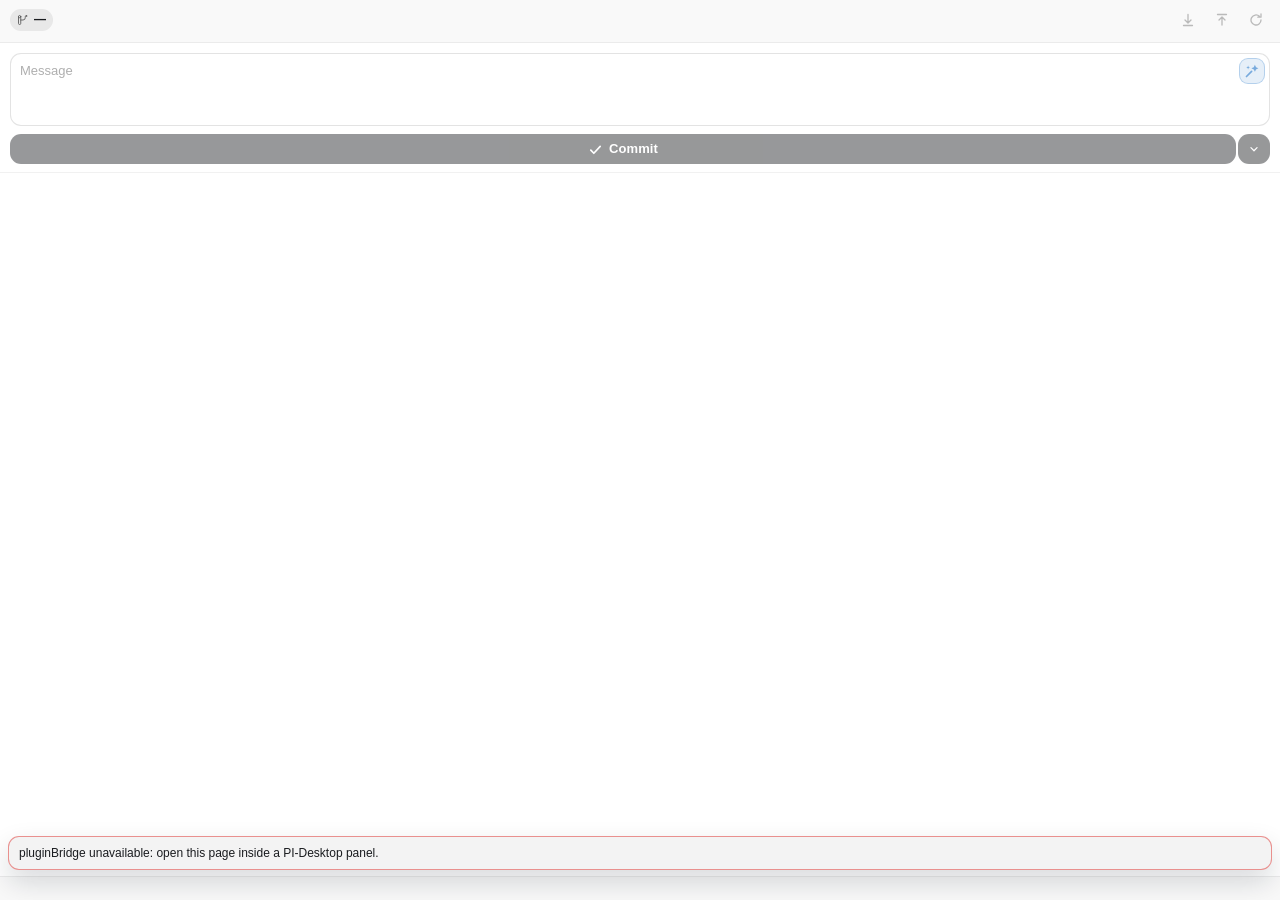
==== commit 6c775407: "feat(git-workbench): 面板与主进程文案支持中英文切换 - 按宿主 locale 是否以 zh 开头判定语言，并通过 appearance:changed 事件跟随切换 - 面板文案" ====
--- a/git-workbench/renderer/index.html
+++ b/git-workbench/renderer/index.html
@@ -15,7 +15,7 @@
     <div class="shell" id="shell">
       <header class="topbar">
         <div class="repo-line">
-          <span class="branch-chip" id="branchChip" title="当前分支">
+          <span class="branch-chip" id="branchChip" title="当前分支" data-i18n-title="html.branch">
             <svg viewBox="0 0 16 16" aria-hidden="true" class="ico">
               <path
                 d="M5 3.5a1.5 1.5 0 1 1-3 0 1.5 1.5 0 0 1 3 0Zm0 0v9a1.5 1.5 0 1 1-3 0v-9M5 8h3a3 3 0 0 0 3-3V3.5"
@@ -31,7 +31,7 @@
           <span class="repo-name" id="repoName"></span>
           <span class="spacer"></span>
           <span class="sync-count" id="syncCount" hidden></span>
-          <button class="icon-btn" id="pullBtn" title="拉取（git pull）" aria-label="拉取">
+          <button class="icon-btn" id="pullBtn" title="拉取（git pull）" aria-label="拉取" data-i18n-title="html.pullTip" data-i18n-aria="html.pull">
             <svg viewBox="0 0 16 16" aria-hidden="true" class="ico">
               <path
                 d="M8 2.5v8M8 11l-3-3M8 11l3-3M3.5 13.5h9"
@@ -43,7 +43,7 @@
               />
             </svg>
           </button>
-          <button class="icon-btn" id="pushBtn" title="推送（git push）" aria-label="推送">
+          <button class="icon-btn" id="pushBtn" title="推送（git push）" aria-label="推送" data-i18n-title="html.pushTip" data-i18n-aria="html.push">
             <svg viewBox="0 0 16 16" aria-hidden="true" class="ico">
               <path
                 d="M8 13V5M8 5l-3 3M8 5l3 3M3.5 2.5h9"
@@ -55,7 +55,7 @@
               />
             </svg>
           </button>
-          <button class="icon-btn" id="refreshBtn" title="刷新" aria-label="刷新">
+          <button class="icon-btn" id="refreshBtn" title="刷新" aria-label="刷新" data-i18n-title="html.refresh" data-i18n-aria="html.refresh">
             <svg viewBox="0 0 16 16" aria-hidden="true" class="ico">
               <path
                 d="M13 8a5 5 0 1 1-1.6-3.7M13 2v3.2H9.8"
@@ -81,13 +81,17 @@
                 rows="3"
                 spellcheck="false"
                 aria-label="提交信息"
+                data-i18n-aria="html.message"
                 placeholder="消息"
+                data-i18n-placeholder="composer.placeholder"
               ></textarea>
               <button
                 class="gen-btn"
                 id="genBtn"
                 title="用 AI 生成提交信息"
                 aria-label="用 AI 生成提交信息"
+                data-i18n-title="html.ai"
+                data-i18n-aria="html.ai"
               >
                 <svg viewBox="0 0 16 16" aria-hidden="true" class="ico">
                   <path
@@ -120,7 +124,7 @@
                     stroke-linejoin="round"
                   />
                 </svg>
-                <span id="commitLabel">提交</span>
+                <span id="commitLabel" data-i18n="html.commit">提交</span>
               </button>
               <button
                 class="commit-split"
@@ -128,6 +132,7 @@
                 aria-haspopup="menu"
                 aria-expanded="false"
                 aria-label="更多提交选项"
+                data-i18n-aria="html.more"
               >
                 <svg viewBox="0 0 16 16" aria-hidden="true" class="ico">
                   <path
@@ -142,11 +147,11 @@
               </button>
             </div>
             <div class="menu" id="commitMenu" role="menu" hidden>
-              <button class="menu-item" data-menu="commit-staged" role="menuitem">仅提交已暂存</button>
-              <button class="menu-item" data-menu="commit-all" role="menuitem">提交全部更改</button>
+              <button class="menu-item" data-menu="commit-staged" role="menuitem" data-i18n="html.menuStaged">仅提交已暂存</button>
+              <button class="menu-item" data-menu="commit-all" role="menuitem" data-i18n="html.menuAll">提交全部更改</button>
               <div class="menu-sep"></div>
-              <label class="menu-check"><input type="checkbox" id="optPush" /> 提交后立即推送</label>
-              <label class="menu-check"><input type="checkbox" id="optSignoff" /> 添加 Signed-off-by</label>
+              <label class="menu-check"><input type="checkbox" id="optPush" /> <span data-i18n="html.menuPush">提交后立即推送</span></label>
+              <label class="menu-check"><input type="checkbox" id="optSignoff" /> <span data-i18n="html.menuSignoff">添加 Signed-off-by</span></label>
             </div>
           </section>
 
@@ -154,7 +159,7 @@
 
           <main class="lists" id="lists" aria-live="polite"></main>
 
-          <section class="history" id="history" aria-label="提交历史">
+          <section class="history" id="history" aria-label="提交历史" data-i18n-aria="history.title">
             <header class="history-head" id="historyHead">
               <button
                 class="collapse"
@@ -162,6 +167,7 @@
                 data-collapsed="false"
                 aria-expanded="true"
                 aria-label="折叠或展开提交历史"
+                data-i18n-aria="history.collapse"
               >
                 <svg viewBox="0 0 16 16" aria-hidden="true" class="ico">
                   <path
@@ -174,10 +180,10 @@
                   />
                 </svg>
               </button>
-              <h2>提交历史</h2>
+              <h2 data-i18n="history.title">提交历史</h2>
               <span class="count" id="historyCount" hidden></span>
               <div class="group-actions">
-                <button class="mini" id="historyMore" hidden title="加载更多提交" aria-label="加载更多提交">
+                <button class="mini" id="historyMore" hidden title="加载更多提交" aria-label="加载更多提交" data-i18n-title="history.more" data-i18n-aria="history.more">
                   <svg viewBox="0 0 16 16" aria-hidden="true" class="ico">
                     <circle cx="3.4" cy="8" r="1.15" fill="currentColor" />
                     <circle cx="8" cy="8" r="1.15" fill="currentColor" />
@@ -204,19 +210,20 @@
           role="separator"
           aria-orientation="vertical"
           aria-label="调整差异面板宽度（双击恢复一半）"
+          data-i18n-aria="html.splitter"
           aria-valuemin="180"
           tabindex="0"
           hidden
         ></div>
 
-        <section class="pane pane-diff" id="diffPane" aria-label="文件差异" hidden>
+        <section class="pane pane-diff" id="diffPane" aria-label="文件差异" data-i18n-aria="html.diff" hidden>
           <header class="diff-head">
             <div class="diff-titles">
               <div class="diff-title" id="diffTitle"></div>
               <div class="diff-sub" id="diffSub" hidden></div>
             </div>
             <span class="diff-stat" id="diffStat" hidden></span>
-            <button class="icon-btn" id="diffClose" title="关闭差异（Esc）" aria-label="关闭差异">
+            <button class="icon-btn" id="diffClose" title="关闭差异（Esc）" aria-label="关闭差异" data-i18n-title="html.diffClose" data-i18n-aria="html.diffClose">
               <svg viewBox="0 0 16 16" aria-hidden="true" class="ico">
                 <path
                   d="m4 4 8 8M12 4l-8 8"
@@ -236,7 +243,7 @@
     <div class="overlay" id="overlay" hidden>
       <div class="sheet" role="dialog" aria-modal="true" aria-labelledby="sheetTitle">
         <header class="sheet-head">
-          <button class="icon-btn" id="sheetBack" aria-label="返回">
+          <button class="icon-btn" id="sheetBack" aria-label="返回" data-i18n-aria="html.back">
             <svg viewBox="0 0 16 16" aria-hidden="true" class="ico">
               <path
                 d="M10 3 5 8l5 5"
@@ -252,7 +259,7 @@
             <div class="sheet-title" id="sheetTitle"></div>
             <div class="sheet-sub" id="sheetSub"></div>
           </div>
-          <button class="icon-btn" id="sheetClose" aria-label="关闭">
+          <button class="icon-btn" id="sheetClose" aria-label="关闭" data-i18n-aria="html.close">
             <svg viewBox="0 0 16 16" aria-hidden="true" class="ico">
               <path
                 d="m4 4 8 8M12 4l-8 8"
